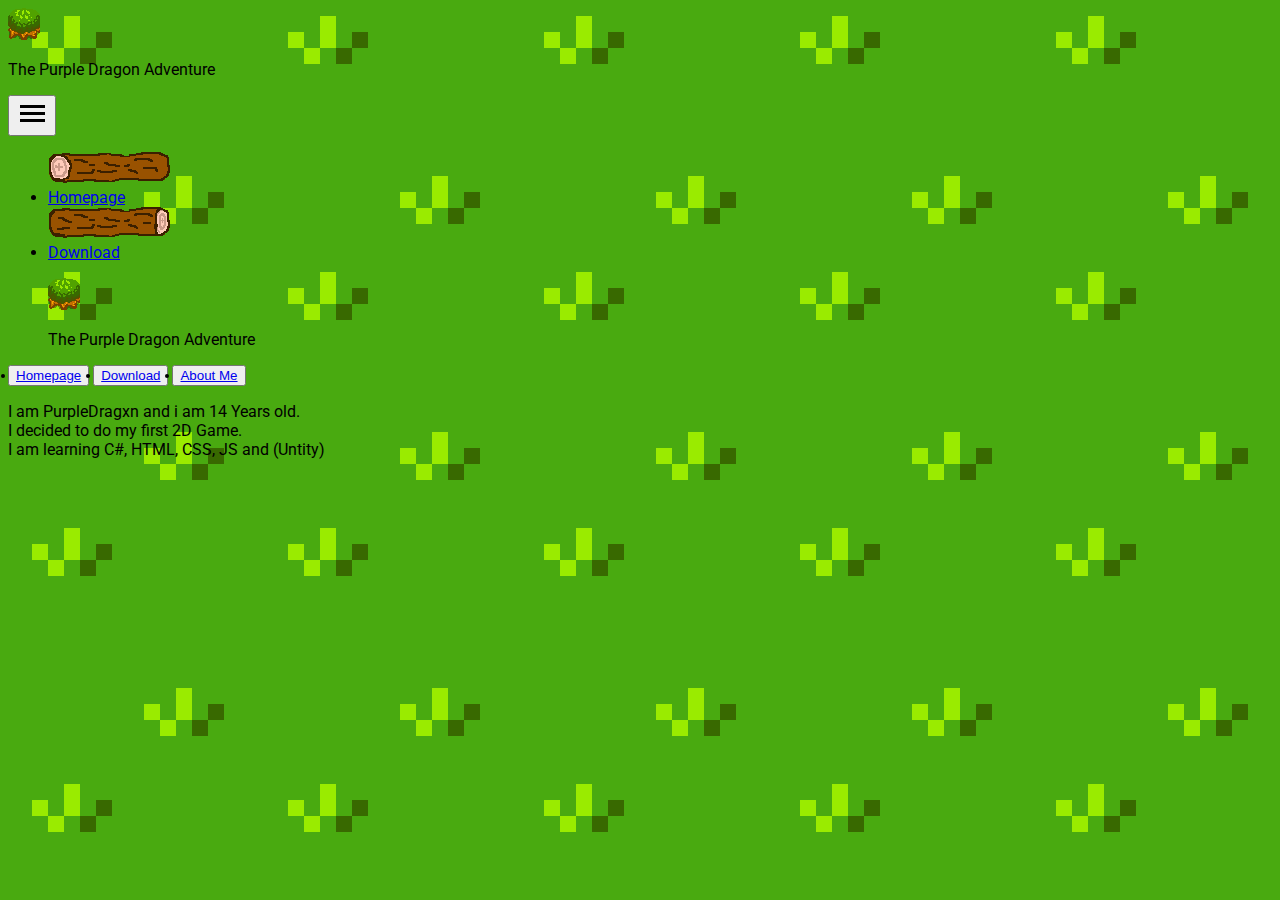
==== aboutme.html @ 1485c033 "Added Website" ====
<!DOCTYPE html>
<html>
    <head>
        <title>The Purple Dragon Adventure</title>
        <meta charset="utf-8">
        <link rel="stylesheet" type="text/css" href="style.css">
        <link rel="icon" href="Tree.png">
        <link rel="preconnect" href="https://fonts.googleapis.com">
        <link rel="preconnect" href="https://fonts.gstatic.com" crossorigin>
        <link href="https://fonts.googleapis.com/css2?family=Roboto:wght@300&display=swap" rel="stylesheet">
        <link rel="stylesheet" href="https://use.fontawesome.com/releases/v5.15.4/css/all.css" integrity="sha384-DyZ88mC6Up2uqS4h/KRgHuoeGwBcD4Ng9SiP4dIRy0EXTlnuz47vAwmeGwVChigm" crossorigin="anonymous">        
    </head>

    <body>
        <div class="navbar">
            
            <div class="mobilenav">
                    <img src="Tree.png" class="logo1">
                    <p class="text">The Purple Dragon Adventure</p>
                    <button class="btn" onclick="show_hide()"><img src="ham.png"></button>    
            </div>
            
            <!--
            <div class="hero">
                <img src="2dgameMap.png">
            </div> -->

            


            <ul id="ul1">
                <img src="Log3.png"><li><a href="index.html">Homepage<i class="fas fa-home"></i></a></li></li></img>
                <img src="Log2.png"><li><a href="download.html">Download<i class="fas fa-download"></i></a></li></img>
 
            </ul>

            <ul id="desktopnav">
                <img src="Tree.png" class="logo">
                <p class="text1">The Purple Dragon Adventure</p>
            </ul>
            <div class="navoptions">
                <button><li><a href="index.html">Homepage<i class="fas fa-user"></i></a></li></button>
                <button><li><a href="download.html">Download<i class="fas fa-user"></i></a></li></button>
                <button><li><a href="aboutme.html">About Me<i class="fas fa-user"></i></a></li></button>
                
             </div>
            
            <div class="aboutmepart">
                <i class="fas fa-user-alt"></i>
                <p>I am PurpleDragxn and i am 14 Years old.<br> I decided to do my first 2D Game.<br> I am learning C#, HTML, CSS, JS and (Untity)</p>
            </div>
            
            

          
        </div>

   

        <script src="btn-event.js"></script>
    </body>

</html>
---- style.css ----
body {
    font-family: 'Roboto', sans-serif;
    background: url(back.png);
    background-repeat: repeat;
}

/* rgb(84, 88, 199); */
@media only screen and (max-width: 1000px) {
    li a {
        text-decoration: none;
        color: white;
        font-size: 70px;
    }
    
    .mobilenav {
        display: flex;
        background-color: white;
        width: 130%;
        border-bottom: 35px solid black;
    }
    .mobilenav img {
        width: 100px;
        height: 100px;
        margin: 80px;
    }

    .hero img {
        display: flex;
        margin: 0px;
        width: 129%;
        filter: blur(5px);
    }

    .mobilenav .text {
        margin-top: 110px;
        width: 700px;
        font-size: 45px;
    }
     
    
    #ul1 {
        visibility: hidden;
        display: flex;
        list-style-type: none;
        flex-direction: column;
     /*  margin-left: 42%; */
        width: 125.5%;
        text-align: center;
    }

    i {
        margin-left: 40px;
        color: rgb(255, 255, 255);
    }

   
    li {
        padding: 20px;
        margin: 0px;
        margin-left: -40px;
        top: 50%;
        left: 50%;
        transform: translate(-0%, -170%);
        font-weight: 600;
        margin-bottom: -150px;
    }

    svg {
        width: 1230px;
        margin-top: 1020px;
    }

    

    .btn {
        width: 200px;
        height: 200px;
        background-color: transparent;
        border-style: none;
        margin-right: -210px;
    }

    .downloadpart {
        width: 1100px;
    }
    .downloadpart p {
        font-size: 100px;
        color: white;
        margin-left: 20%;
    }
    .downloadpart i {
        font-size: 200px;
        margin-left: 45%;
    }


    .aboutmepart {
       
    }
    .aboutmepart i{
        font-size: 150px;
        margin-left: 58%;
    }
    .aboutmepart p {
        font-size: 70px;
        color: black;
        font-size: 90px;
        text-align: center;
        margin-top: 100px;
        width: 800px;
        background-color: white;
        margin-left: 19%;
        padding: 40px;
        border: 8px solid black;
    }
    
    .btn img {
        width: 130px;
        height: 130px;
    }

    .navoptions,.desktopnav,.text1,.logo {
        display: none;
    }
    
    .WelcomeText {
        font-size: 150px;
        font-weight: 800;
        margin-left: 31%;
        margin-top: 15px;
        color: white;
    }

    .backtree {
        margin-left: 50%;
    }


    
}


@media only screen and (min-width: 1921px) {

    .mobilenav {
        display: none;

    }

    #ul1 {
        display: none;
    }

    .logo {
        width: 85px;
    }

    #desktopnav {
        display: flex;
        margin: 0;
        background-color: #fff;
        border-bottom: 10px solid black;
    }

    .text1 {
        margin-top: 30px;
        margin-left: 30px;
        font-size: 30px;
    }

    .navoptions button {
        width: 250px;
        margin-top: -15px;
    }

    .navoptions {
        display: flex;
        margin-top: -75px;
        margin-left: 1600px;
    }
    .navoptions a {
        text-decoration: none;
        color: white;
        font-size: 25px;
        font-weight: 600;
    }
    
    button {
        background: url(Log3.png);
        background-color: transparent;
        border: none;
        margin-left: 30px;
        width: 800px;
        height: 70px;
        background-repeat: no-repeat;
        background-size: 300px;
    }

    button:hover {
        -webkit-filter: brightness(70%);
        transform: scale(1.1, 1.1);
    }
    
    .WelcomeText {
        font-size: 140px;
        font-weight: 800;
        color: white;
        margin-left: 37%;
        margin-top: 10%;
    }
    .backtree {
        width: 300px;
        margin-left: 43.5%;
    }

    .downloadpart {
        color: white;
        font-size: 100px;
        text-align: center;
        margin-top: 200px;
    }

    .aboutmepart {
        color: black;
        font-size: 90px;
        text-align: center;
        margin-top: 100px;
        width: 1500px;
        background-color: white;
        margin-left: 19%;
        box-shadow: 0 30px 30px 0 rgba(0,0,0,0.2);
        transition: 0.3s;
        padding: 40px;
        border: 8px solid black;
    }

    .aboutmepart:hover {
         box-shadow: 0 40px 16px 0 rgba(0,0,0,0.2);
    }
    
 
  

    
}
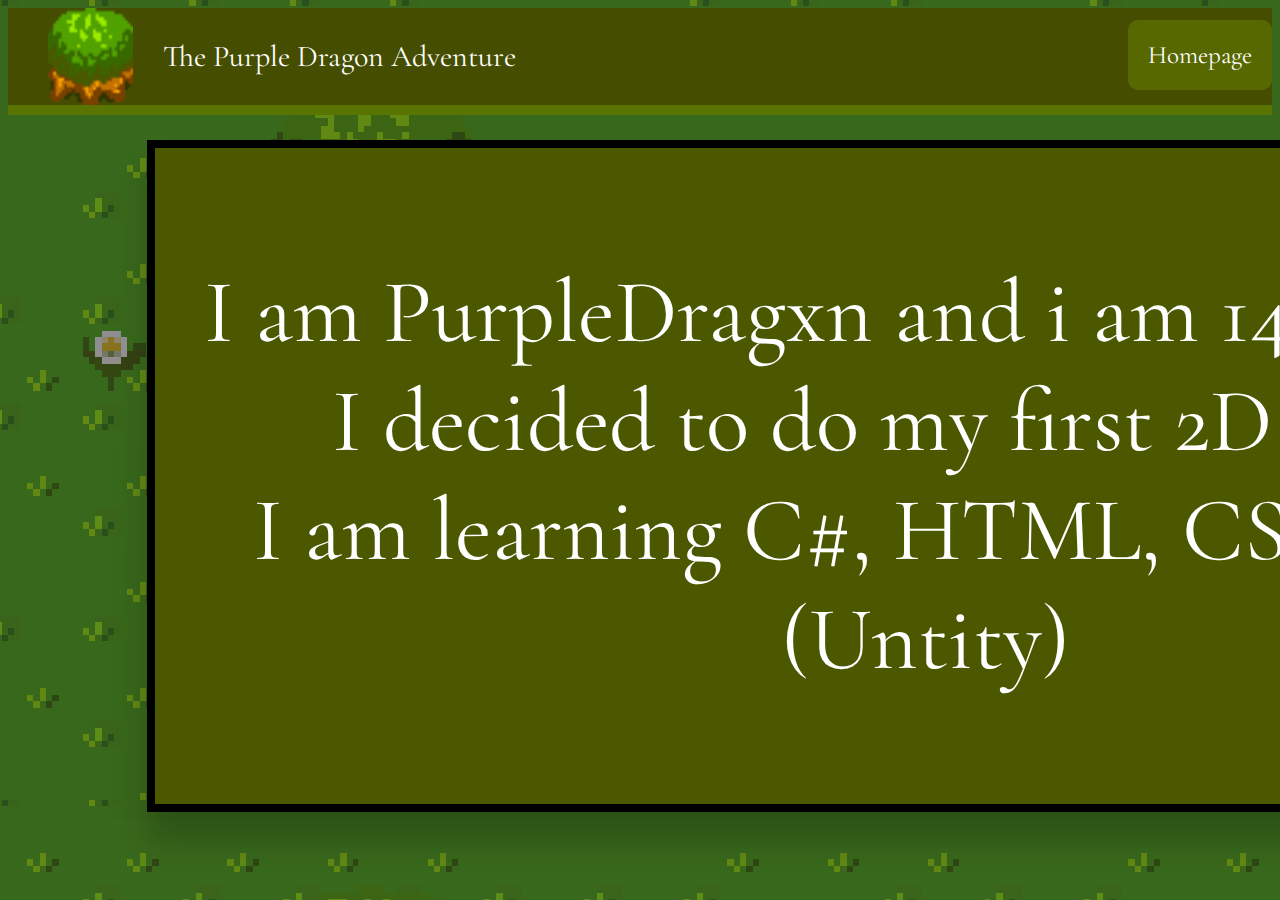
==== commit 2ba9a46d: "Much Updates" ====
--- a/aboutme.html
+++ b/aboutme.html
@@ -7,10 +7,8 @@
         <link rel="icon" href="Tree.png">
         <link rel="preconnect" href="https://fonts.googleapis.com">
         <link rel="preconnect" href="https://fonts.gstatic.com" crossorigin>
-        <link href="https://fonts.googleapis.com/css2?family=Roboto:wght@300&display=swap" rel="stylesheet">
-        <link rel="stylesheet" href="https://use.fontawesome.com/releases/v5.15.4/css/all.css" integrity="sha384-DyZ88mC6Up2uqS4h/KRgHuoeGwBcD4Ng9SiP4dIRy0EXTlnuz47vAwmeGwVChigm" crossorigin="anonymous">        
-    </head>
-
+        <link href="https://fonts.googleapis.com/css2?family=Cormorant+Garamond:wght@300&display=swap" rel="stylesheet"> 
+        <link rel="stylesheet" href="https://use.fontawesome.com/releases/v5.15.4/css/all.css" integrity="sha384-DyZ88mC6Up2uqS4h/KRgHuoeGwBcD4Ng9SiP4dIRy0EXTlnuz47vAwmeGwVChigm" crossorigin="anonymous">
     <body>
         <div class="navbar">
             
@@ -19,7 +17,10 @@
                     <p class="text">The Purple Dragon Adventure</p>
                     <button class="btn" onclick="show_hide()"><img src="ham.png"></button>    
             </div>
-            
+            <ul id="ul1">
+                <li><a href="index.html">Homepage</a></li>
+                <li><a href="download.html">Download</a></li>
+            </ul>
             <!--
             <div class="hero">
                 <img src="2dgameMap.png">
@@ -28,22 +29,17 @@
             
 
 
-            <ul id="ul1">
-                <img src="Log3.png"><li><a href="index.html">Homepage<i class="fas fa-home"></i></a></li></li></img>
-                <img src="Log2.png"><li><a href="download.html">Download<i class="fas fa-download"></i></a></li></img>
- 
-            </ul>
+            
 
             <ul id="desktopnav">
                 <img src="Tree.png" class="logo">
                 <p class="text1">The Purple Dragon Adventure</p>
             </ul>
             <div class="navoptions">
-                <button><li><a href="index.html">Homepage<i class="fas fa-user"></i></a></li></button>
-                <button><li><a href="download.html">Download<i class="fas fa-user"></i></a></li></button>
-                <button><li><a href="aboutme.html">About Me<i class="fas fa-user"></i></a></li></button>
-                
-             </div>
+                <a href="index.html">Homepage</a>
+                <a href="download.html">Download</a>
+                <a href="aboutme.html">About Me</a>
+            </div>
             
             <div class="aboutmepart">
                 <i class="fas fa-user-alt"></i>
--- a/style.css
+++ b/style.css
@@ -1,9 +1,10 @@
 body {
-    font-family: 'Roboto', sans-serif;
-    background: url(back.png);
-    background-repeat: repeat;
-}
-
+    font-family: 'Cormorant Garamond', serif;
+    background:linear-gradient(rgba(39, 39, 39, 0.5), rgba(37, 37, 37, 0.5)), url(back1.png);
+}
+ul {
+    text-decoration: none;
+}
 /* rgb(84, 88, 199); */
 @media only screen and (max-width: 1000px) {
     li a {
@@ -14,9 +15,10 @@
     
     .mobilenav {
         display: flex;
-        background-color: white;
+        background-color: rgb(69, 77, 0);
         width: 130%;
-        border-bottom: 35px solid black;
+        border-bottom: 20px solid rgb(89, 116, 0);
+        color: white;
     }
     .mobilenav img {
         width: 100px;
@@ -43,10 +45,20 @@
         display: flex;
         list-style-type: none;
         flex-direction: column;
-     /*  margin-left: 42%; */
         width: 125.5%;
         text-align: center;
-    }
+        font-weight: 500;
+        
+    }
+
+    #ul1 li {
+        margin-top: 190px;
+        background-color: rgb(89, 116, 0);;
+        border: 10px solid rgb(69, 77, 0);
+        border-collapse: collapse;
+    }
+
+    
 
     i {
         margin-left: 40px;
@@ -61,7 +73,6 @@
         top: 50%;
         left: 50%;
         transform: translate(-0%, -170%);
-        font-weight: 600;
         margin-bottom: -150px;
     }
 
@@ -94,24 +105,24 @@
     }
 
 
-    .aboutmepart {
-       
-    }
+    
     .aboutmepart i{
         font-size: 150px;
         margin-left: 58%;
+        color: rgb(69, 77, 0);
+        color: white;
     }
     .aboutmepart p {
         font-size: 70px;
-        color: black;
+        color: white;
         font-size: 90px;
         text-align: center;
         margin-top: 100px;
         width: 800px;
-        background-color: white;
+        background-color: rgb(69, 77, 0);
         margin-left: 19%;
         padding: 40px;
-        border: 8px solid black;
+        border: 20px solid rgb(89, 116, 0);
     }
     
     .btn img {
@@ -124,24 +135,41 @@
     }
     
     .WelcomeText {
-        font-size: 150px;
-        font-weight: 800;
-        margin-left: 31%;
+        font-size: 180px;
+        margin-left: 30%;
         margin-top: 15px;
         color: white;
+        
     }
 
     .backtree {
-        margin-left: 50%;
-    }
-
-
-    
-}
-
-
-@media only screen and (min-width: 1921px) {
-
+        margin-left: 92%;
+        filter: brightness(70%);
+    }
+    .backtree1 {
+        margin-left: 12%;
+        filter: brightness(70%);
+        margin-bottom: -500px;
+    }
+    .backtree2 {
+        margin-left: 2%;
+        filter: brightness(70%);
+    }
+    .backtree3 {
+        margin-left: 89%;
+        filter: brightness(70%);
+        margin-top: 400px;
+    }
+
+
+    
+}
+
+@media only screen and (min-width: 1020px) {
+
+    body {
+        background:linear-gradient(rgba(39, 39, 39, 0.5), rgba(37, 37, 37, 0.5)), url(back2.png);
+    }
     .mobilenav {
         display: none;
 
@@ -158,20 +186,130 @@
     #desktopnav {
         display: flex;
         margin: 0;
-        background-color: #fff;
-        border-bottom: 10px solid black;
+        background-color: rgb(69, 77, 0);
+        border-bottom: 10px solid rgb(89, 116, 0);
     }
 
     .text1 {
         margin-top: 30px;
         margin-left: 30px;
         font-size: 30px;
-    }
-
-    .navoptions button {
-        width: 250px;
-        margin-top: -15px;
-    }
+        color: white;
+    }
+
+    .text {
+        color: white;
+    }
+
+
+    .navoptions {
+        display: flex;
+        margin-top: -75px;
+        margin-left: 1100px;
+    }
+    .navoptions a {
+        text-decoration: none;
+        text-align: center;
+        color: white;
+        font-size: 25px;
+        margin-top: -50px;
+        background-color: rgb(88, 104, 0);
+        border: none;
+        margin-left: 20px;
+        width: 800px;
+        height: 30px;
+        background-size: 300px;
+        border-radius: 10px;
+        margin-top: -20px;
+        padding: 20px;
+    }
+
+    .navoptions a:hover {
+        background-color: rgb(61, 71, 0);
+    }
+    
+    .WelcomeText {
+        font-size: 140px;
+        color: white;
+        margin-left: 35%;
+        margin-top: 10%;
+        font-family: 'Cormorant Garamond', serif;
+    }
+    .backtree {
+        width: 300px;
+        margin-left: 41.5%;
+        margin-top: -50px;
+        -webkit-filter: brightness(70%);
+    }
+
+    .downloadpart {
+        color: white;
+        font-size: 100px;
+        text-align: center;
+        margin-top: 200px;
+    }
+
+    .aboutmepart {
+        color: white;
+        font-size: 90px;
+        text-align: center;
+        margin-top: 50px;
+        width: 1500px;
+        background-color: rgb(75, 88, 0);
+        margin-left: 11%;
+        box-shadow: 0 30px 30px 0 rgba(0,0,0,0.2);
+        transition: 0.3s;
+        padding: 20px;
+        border: 8px solid black;
+    }
+
+    .aboutmepart:hover {
+         box-shadow: 0 40px 16px 0 rgba(0,0,0,0.2);
+    }
+    
+ 
+  
+
+    
+}
+
+
+@media only screen and (min-width: 1921px) {
+    body {
+        background:linear-gradient(rgba(39, 39, 39, 0.5), rgba(37, 37, 37, 0.5)), url(back1.png);
+    }
+
+    .mobilenav {
+        display: none;
+
+    }
+
+    #ul1 {
+        display: none;
+    }
+
+    .logo {
+        width: 85px;
+    }
+
+    #desktopnav {
+        display: flex;
+        margin: 0;
+        background-color: rgb(69, 77, 0);
+        border-bottom: 10px solid rgb(89, 116, 0);
+    }
+
+    .text1 {
+        margin-top: 30px;
+        margin-left: 30px;
+        font-size: 30px;
+        color: white;
+    }
+
+    .text {
+        color: white;
+    }
+
 
     .navoptions {
         display: flex;
@@ -180,37 +318,37 @@
     }
     .navoptions a {
         text-decoration: none;
+        text-align: center;
         color: white;
         font-size: 25px;
-        font-weight: 600;
-    }
-    
-    button {
-        background: url(Log3.png);
-        background-color: transparent;
+        margin-top: -50px;
+        background-color: rgb(88, 104, 0);
         border: none;
-        margin-left: 30px;
+        margin-left: 20px;
         width: 800px;
-        height: 70px;
-        background-repeat: no-repeat;
+        height: 30px;
         background-size: 300px;
-    }
-
-    button:hover {
-        -webkit-filter: brightness(70%);
-        transform: scale(1.1, 1.1);
-    }
-    
+        border-radius: 10px;
+        margin-top: -20px;
+        padding: 20px;
+    }
+
+    .navoptions a:hover {
+        background-color: rgb(61, 71, 0);
+    }
+
+
     .WelcomeText {
         font-size: 140px;
-        font-weight: 800;
-        color: white;
-        margin-left: 37%;
+        color: white;
+        margin-left: 39%;
         margin-top: 10%;
+        font-family: 'Cormorant Garamond', serif;
     }
     .backtree {
         width: 300px;
         margin-left: 43.5%;
+        -webkit-filter: brightness(70%);
     }
 
     .downloadpart {
@@ -221,12 +359,12 @@
     }
 
     .aboutmepart {
-        color: black;
+        color: white;
         font-size: 90px;
         text-align: center;
         margin-top: 100px;
         width: 1500px;
-        background-color: white;
+        background-color: rgb(75, 88, 0);
         margin-left: 19%;
         box-shadow: 0 30px 30px 0 rgba(0,0,0,0.2);
         transition: 0.3s;
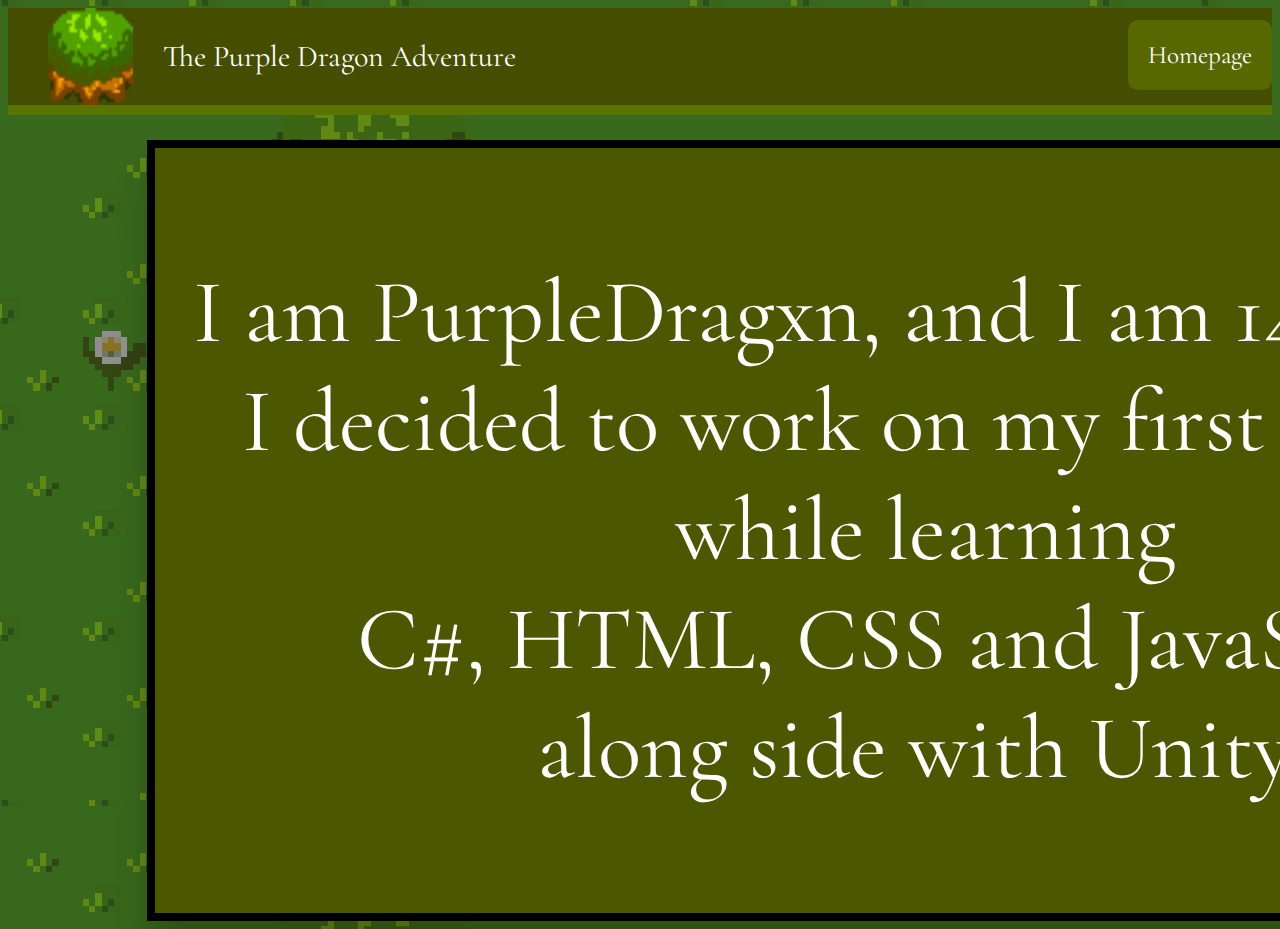
==== commit 3192b286: "Replaced the AboutMe Text" ====
--- a/aboutme.html
+++ b/aboutme.html
@@ -43,7 +43,7 @@
             
             <div class="aboutmepart">
                 <i class="fas fa-user-alt"></i>
-                <p>I am PurpleDragxn and i am 14 Years old.<br> I decided to do my first 2D Game.<br> I am learning C#, HTML, CSS, JS and (Untity)</p>
+                <p> I am PurpleDragxn, and I am 14 years old! <br> I decided to work on my first 2D game, while learning <br> C#, HTML, CSS and JavaScript, <br>along side with Unity!</p>
             </div>
             
             
--- a/style.css
+++ b/style.css
@@ -206,6 +206,7 @@
         display: flex;
         margin-top: -75px;
         margin-left: 1100px;
+        margin-right: 50px;
     }
     .navoptions a {
         text-decoration: none;
@@ -231,9 +232,9 @@
     .WelcomeText {
         font-size: 140px;
         color: white;
-        margin-left: 35%;
         margin-top: 10%;
         font-family: 'Cormorant Garamond', serif;
+        text-align: center;
     }
     .backtree {
         width: 300px;
@@ -315,6 +316,7 @@
         display: flex;
         margin-top: -75px;
         margin-left: 1600px;
+        margin-right: 50px;
     }
     .navoptions a {
         text-decoration: none;
@@ -341,9 +343,11 @@
     .WelcomeText {
         font-size: 140px;
         color: white;
-        margin-left: 39%;
+        margin-left: 20%;
         margin-top: 10%;
+        width: 1500px;
         font-family: 'Cormorant Garamond', serif;
+        text-align: center;
     }
     .backtree {
         width: 300px;
